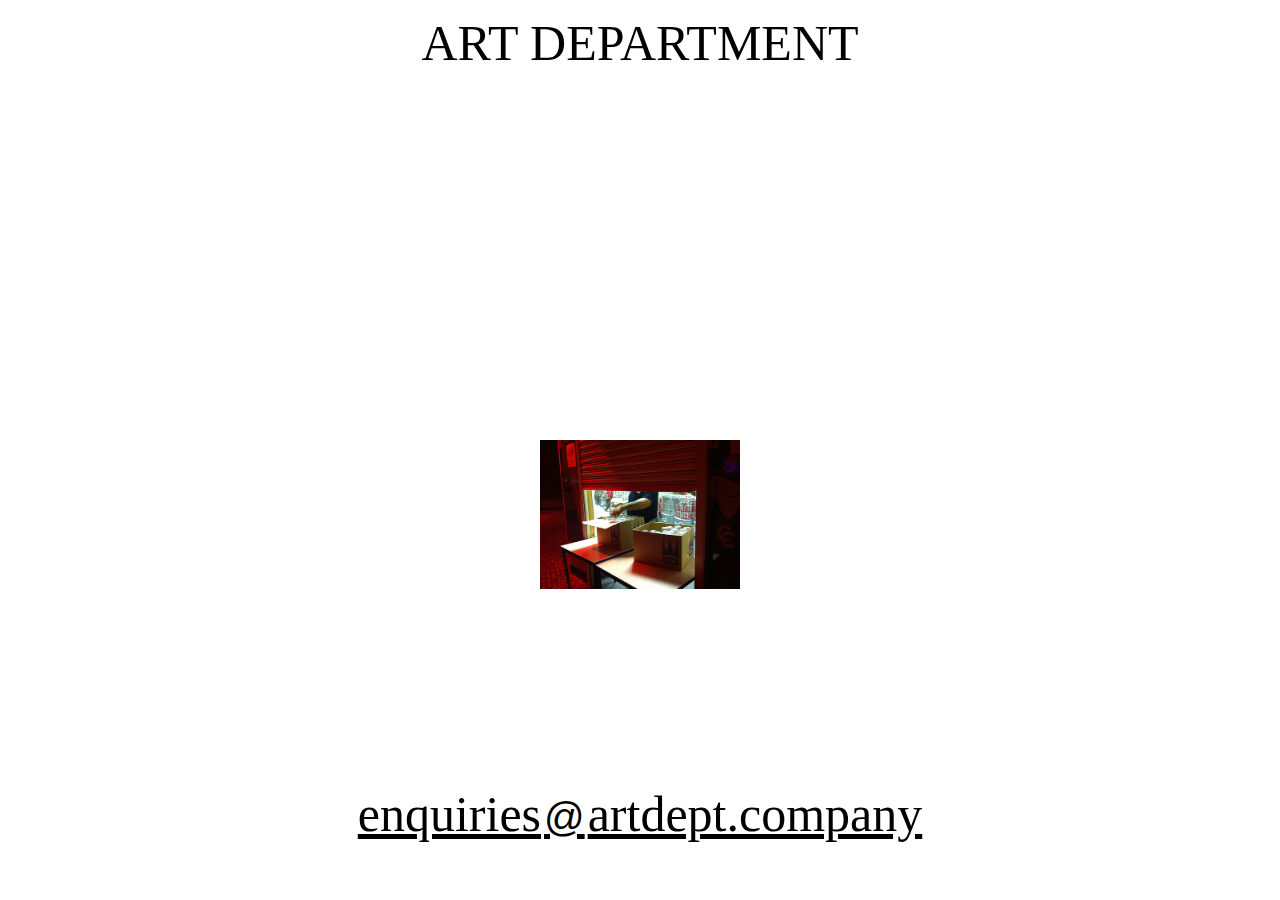
==== index.html @ 1e925c81 "updates GSAP files" ====
<!DOCTYPE html>
<html lang="en">
  <head>
    <title>Art Department</title>

    <meta charset="UTF-8">
    <meta name="viewport" content="width=device-width, initial-scale=1.0">
    <meta name="description" content="Art Department is an independent graphic design practice.">
    <meta name="author" content="Art Department / Chris Droom">

    <!-- <link rel="stylesheet" href="css/artdept.css"> -->
    <!-- <link rel="preconnect" href="https://fonts.googleapis.com"> -->
    <!-- <link rel="preconnect" href="https://fonts.gstatic.com" crossorigin> -->
    <!-- <link href="https://fonts.googleapis.com/css2?family=Inter:wght@400;600&family=Libre+Baskerville:ital@1&display=swap" rel="stylesheet">  -->

    <link rel="stylesheet" href="css/normalize.min.css">
    <link rel="stylesheet" href="css/splash.css">

    <link rel="icon" type="image/png" href="elements/16.png" sizes="16x16">
    <link rel="icon" type="image/png" href="elements/32.png" sizes="32x32">
    <link rel="icon" type="image/png" href="elements/96.png" sizes="96x96">

    <!-- 
    
    There was a time on the internet when
    you could view the source of any web-
    page and see how it was put together.

    The raw materials — HTML, CSS, and 
    sometimes Javascript — were not 
    obfuscated by modern build processes; 
    you could follow the logic, and the 
    more you saw of it, the more you 
    realised it wasn't code at all for 
    the most part, just a type of grammar.

    These workflow improvements had a 
    great effect on speed and production, 
    but in this advance, we lost the 
    ability for others to learn how the 
    web is made. Our client work makes 
    use of these advancements, but this 
    site will be kept as basic and 
    understandable as possible.

     ___   ___
    ((o)\,/(o))     
     \__ | __/    Education as a practice of freedom
      {_/'\_}
    
    -->
  </head>

  <body>
    <div class="grid">
      <h1 class="h1 uc">Art Department</h1>
      <div class="wrapper h1 uc">An experimental graphic design practice ✺ ✺ ✺ Publication and Identity design ✺ Digital and print ✺ for cultural, community, and justice groups ✺ ✺ ✺</div><img class="atp" src="images/atp.jpg"/><a class="h1" href="enquiries@artdept.company">enquiries<span class="mail">@</span>artdept.company</a>
    </div>

  <!-- JS -->
  <script src='js/gsap.js'></script>
  <script src='js/SplitText3.js'></script>
  <script src='js/ScrollTrigger.js'></script>
  <script src="js/splash.js"></script>

  <!-- Google Analytics -->
  <script async src="https://www.googletagmanager.com/gtag/js?id=G-QGBC90M7MN"></script>
  <script>
    window.dataLayer = window.dataLayer || [];
    function gtag(){dataLayer.push(arguments);}
    gtag('js', new Date());
    gtag('config', 'G-QGBC90M7MN');
  </script>


</body>
</html>
---- css/artdept.css ----
/* Base */

html{
  font-size: 18px;
  font-family: 'Inter', sans-serif;
  font-feature-settings: "case", "calt";
  font-weight: 400;
  line-height: 1.435em;
  color: black;
}

body,
h1, h2, h3,
p, ul, li, a, 
blockquote, cite{
  margin: 0;
  padding: 0;
}

p,
.h1, .h3,
.list-item, 
.quote, 
.cite {
  font-size: 1rem;
  font-weight: 400;
}


/* Layout */
.wrap {
  max-width: 520px;
  padding: 5rem 15% 2.5rem 15%;
}


/*@media screen and (max-width: 900px) {
  .wrap {
    padding: 4rem 4rem 3rem 4rem;
  }
}*/

@media screen and (max-width: 700px) {
  .wrap {
    padding: 2.5rem 3rem 2rem 3rem;
  }
}
@media screen and (max-width: 600px) {
  .wrap {
    padding: 1.65rem 2rem 1.5rem 2rem;
  }
}
@media screen and (max-width: 500px) {
  .wrap {
    padding: 0.8rem 1rem 0.8rem 1rem;
  }
  .h1{
    font-size: 1.3rem;
    line-height: 1.8rem;
  }
}

/* Vertical rhythm */

.header {
  margin: 0 0 5rem 0;
}
.footer {
  margin: 1rem 0 0 0;
}

@media screen and (max-width: 550px) {
  .footer{
    margin: 0 0 0 0;
  }
}

.cta{
  margin: 3.5rem 0 3.5rem 0;
  padding: 2rem 0 5rem 0;
}

@media screen and (max-width: 550px) {
  .cta{
    margin: 3.5rem 0 1.5rem 0;
    padding: 1rem 0 4rem 0;
  }
}


.p + .p{
  margin-top: 1em;
}

.p + .h3,
.list + .h3 {
  margin-top: 4rem;
}

.h3 + .list,
.h3 + .quote {
  margin-top: 2rem;
}  

.citation + .quote{
  margin-top: 1.5rem;
}

.quote + .citation{
  margin-top: 0.06rem;
}

.list .list-item + .list-item{
  padding-top: 1.5em;
}

img.editorial{
  margin-bottom: 1rem;
}

.end-mark{
  margin-top: 3.5rem;
}

/* Typestyles */

a, a:link {
  text-decoration: none;
  font-weight: inherit;
  font-size: inherit;
  color: black;
  background-image: -webkit-linear-gradient(top, transparent 90%, #ccc 0, #ccc 100%, transparent 0);
}

a:hover {
  color: red;
}

.citation{
  font-family: 'Libre Baskerville', serif;
  font-size: 0.7rem;
  display: block;
  opacity: 0.6;
}

.time{
  font-style: normal;
}

.h3, .fw600{
  font-weight: 600;
}

.footer p{
  font-size: 15px;
  line-height: 1.2rem;
}

/* Hanging or offset punctuation */

.list .list-item{
  list-style: none;
}

.list .list-item:before {
    content:url('line.svg');
    position: absolute;
    margin-left: -1.45rem;
    margin-top: -0.3rem;
    color: #999;
}

.quote:before {
    content: '\201C';
    position: absolute;
    margin-left: -0.45em; 
}
.quote:after {
    content: '\201D';
    margin-left: -0.25em; 
}

.tel:before{
  content:"+";
  position: absolute;
  margin-left: -0.7em;
}


/* Custom line-break */

.br-dt::before{
  content: "\a";
  white-space: pre;
}

@media screen and (max-width: 450px) {
  .br-dt::before{
    content: "";
  }
}



/* Stylings */

img.editorial{
  max-width: 300px;
}

img.rounded{
  border-radius: 2.5%;
}

.highlight{
  background: rgb(155,250,0);
  background: linear-gradient(148deg, rgba(155,250,0,0.4) 0%, rgba(155,250,0,0.1) 20%, rgba(155,250,0,0.25) 70%, rgba(155,250,0,0.2) 100%);
}

.cta{
  border-top: 1px solid rgba(0,0,0,0.25);
  border-bottom: 1px solid rgba(0,0,0,0.25);
}


::selection {
  /*background: linear-gradient(148deg, rgba(155,250,0,0.4) 0%, rgba(155,250,0,0.1) 20%, rgba(155,250,0,0.25) 70%, rgba(155,250,0,0.2) 100%);*/
background: rgba(155,250,0,0.22);
}
---- css/splash.css ----
.grid {
  height: 100vh;
  display: grid;
  grid-template-rows: 1fr 1fr 4fr 1fr;
}

img.atp {
  width: 200px;
  margin: auto;
}

.mail {
  font-family: arial;
  font-size: 40px;
  padding: 0 3px;
}

.uc {
  text-transform: uppercase;
}

.h1 {
  font-family: "TeX Gyre Heros Cn", serif;
  line-height: 55px;
  font-size: 50px;
  font-weight: 500;
  margin: 16px auto;
}

.wrapper {
  width: 100%;
  position: relative;
  border-top: 2px solid black;
  visibility: hidden;
  overflow: hidden;
  white-space: nowrap;
  margin: 0 auto;
}

a {
  color: #000;
  word-break: break-all;
}

a:hover {
  color: red;
}
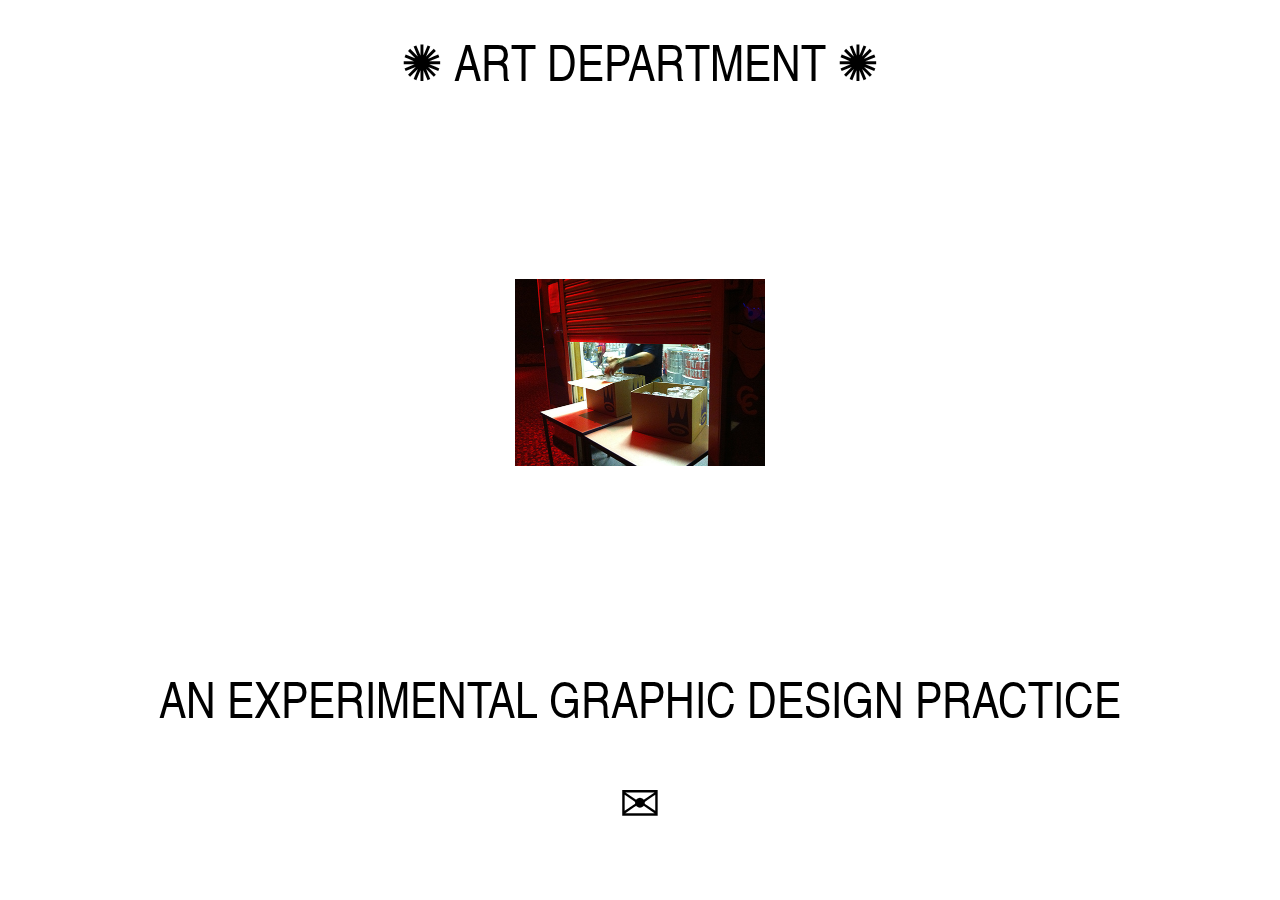
==== commit e23f4dd2: "add webfont" ====
--- a/index.html
+++ b/index.html
@@ -1,20 +1,17 @@
 <!DOCTYPE html>
-<html lang="en">
+<html xmlns="http://www.w3.org/1999/xhtml" xml:lang="en" lang="en">
   <head>
     <title>Art Department</title>
 
     <meta charset="UTF-8">
+    <meta http-equiv="Content-Type" content="text/html; charset=utf-8" />
     <meta name="viewport" content="width=device-width, initial-scale=1.0">
     <meta name="description" content="Art Department is an independent graphic design practice.">
     <meta name="author" content="Art Department / Chris Droom">
 
-    <!-- <link rel="stylesheet" href="css/artdept.css"> -->
-    <!-- <link rel="preconnect" href="https://fonts.googleapis.com"> -->
-    <!-- <link rel="preconnect" href="https://fonts.gstatic.com" crossorigin> -->
-    <!-- <link href="https://fonts.googleapis.com/css2?family=Inter:wght@400;600&family=Libre+Baskerville:ital@1&display=swap" rel="stylesheet">  -->
-
     <link rel="stylesheet" href="css/normalize.min.css">
     <link rel="stylesheet" href="css/splash.css">
+
 
     <link rel="icon" type="image/png" href="elements/16.png" sizes="16x16">
     <link rel="icon" type="image/png" href="elements/32.png" sizes="32x32">
@@ -53,15 +50,11 @@
 
   <body>
     <div class="grid">
-      <h1 class="h1 uc">Art Department</h1>
-      <div class="wrapper h1 uc">An experimental graphic design practice ✺ ✺ ✺ Publication and Identity design ✺ Digital and print ✺ for cultural, community, and justice groups ✺ ✺ ✺</div><img class="atp" src="images/atp.jpg"/><a class="h1" href="enquiries@artdept.company">enquiries<span class="mail">@</span>artdept.company</a>
+      <h1 class="text">✺ Art Department ✺</h1>
+      <img class="atp" src="images/atp.jpg"/>
+      <p class="text">An experimental graphic design practice</p>
+      <a class="mail" href="mailto:enquiries@artdept.company">✉</a>
     </div>
-
-  <!-- JS -->
-  <script src='js/gsap.js'></script>
-  <script src='js/SplitText3.js'></script>
-  <script src='js/ScrollTrigger.js'></script>
-  <script src="js/splash.js"></script>
 
   <!-- Google Analytics -->
   <script async src="https://www.googletagmanager.com/gtag/js?id=G-QGBC90M7MN"></script>
--- a/css/splash.css
+++ b/css/splash.css
@@ -1,47 +1,75 @@
+/* Layout */
+
+body{
+  padding: 0 40px;
+  }
+
+@media (max-width: 600px){
+  body{
+    padding: 0 20px;
+    }
+  }
+
 .grid {
   height: 100vh;
   display: grid;
-  grid-template-rows: 1fr 1fr 4fr 1fr;
-}
+  grid-template-rows: 1fr 4fr 1fr 1fr;
+  text-align: center;
+  }
+
+
+
+/* Images */
 
 img.atp {
-  width: 200px;
+  width: 250px;
   margin: auto;
 }
 
-.mail {
-  font-family: arial;
-  font-size: 40px;
-  padding: 0 3px;
+@media (max-width: 600px){
+  img.atp {
+    width: 200px;
+    }
+  }
+
+/* Text */
+
+@font-face {
+    font-family: 'tex_gyre_heros_cnregular';
+    src: url('../type/texgyreheroscn-regular-webfont.woff2') format('woff2'),
+         url('../type/texgyreheroscn-regular-webfont.woff') format('woff');
+    font-weight: normal;
+    font-style: normal;
 }
 
-.uc {
+.text {
+  font-family: 'tex_gyre_heros_cnregular', serif;
+  font-size: 50px;
+  font-weight: 500;
+  line-height: 55px;
   text-transform: uppercase;
 }
 
-.h1 {
-  font-family: "TeX Gyre Heros Cn", serif;
-  line-height: 55px;
-  font-size: 50px;
-  font-weight: 500;
-  margin: 16px auto;
+@media (max-width: 600px){
+    .text {
+      font-size: 40px;
+      line-height: 45px;
+    }
 }
 
-.wrapper {
-  width: 100%;
-  position: relative;
-  border-top: 2px solid black;
-  visibility: hidden;
-  overflow: hidden;
-  white-space: nowrap;
-  margin: 0 auto;
+@media (max-width: 400px){
+    .text {
+      font-size: 30px;
+      line-height: 35px;
+    }
 }
 
 a {
   color: #000;
-  word-break: break-all;
-}
+  text-decoration: none;
+  font-size: 50px;
 
+  }
 a:hover {
   color: red;
 }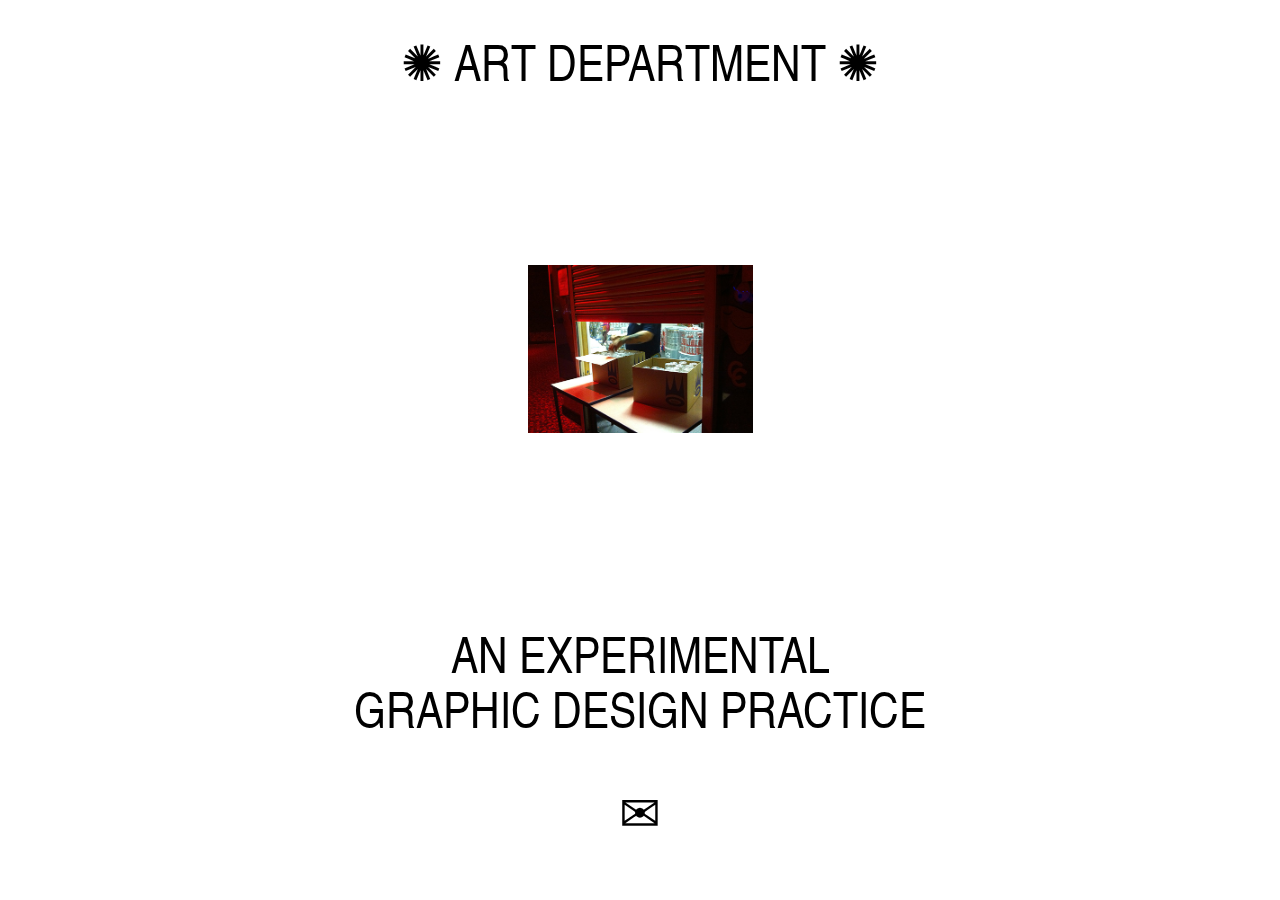
==== commit b893e44d: "adjusts scale" ====
--- a/index.html
+++ b/index.html
@@ -11,7 +11,6 @@
 
     <link rel="stylesheet" href="css/normalize.min.css">
     <link rel="stylesheet" href="css/splash.css">
-
 
     <link rel="icon" type="image/png" href="elements/16.png" sizes="16x16">
     <link rel="icon" type="image/png" href="elements/32.png" sizes="32x32">
@@ -40,6 +39,11 @@
     site will be kept as basic and 
     understandable as possible.
 
+    Type
+    - - - - -
+    Tex Gyre Heros
+    https://open-foundry.com/fonts/tex_gyre_heros_condensed_regular
+
      ___   ___
     ((o)\,/(o))     
      \__ | __/    Education as a practice of freedom
@@ -52,7 +56,7 @@
     <div class="grid">
       <h1 class="text">✺ Art Department ✺</h1>
       <img class="atp" src="images/atp.jpg"/>
-      <p class="text">An experimental graphic design practice</p>
+      <p class="text">An experimental <span class="br">graphic design practice</span></p>
       <a class="mail" href="mailto:enquiries@artdept.company">✉</a>
     </div>
 
@@ -65,6 +69,16 @@
     gtag('config', 'G-QGBC90M7MN');
   </script>
 
+  <!-- Mobile viewport adjust -->
+  <script>
+    let vh = window.innerHeight * 0.01;
+    document.documentElement.style.setProperty('--vh', `${vh}px`);
+
+    window.addEventListener('resize', () => {
+      let vh = window.innerHeight * 0.01;
+      document.documentElement.style.setProperty('--vh', `${vh}px`);
+    });
+  </script>
 
 </body>
 </html>
--- a/css/splash.css
+++ b/css/splash.css
@@ -3,6 +3,7 @@
 body{
   padding: 0 40px;
   }
+
 
 @media (max-width: 600px){
   body{
@@ -12,23 +13,22 @@
 
 .grid {
   height: 100vh;
+  height: calc(var(--vh, 1vh) * 100);
   display: grid;
   grid-template-rows: 1fr 4fr 1fr 1fr;
   text-align: center;
   }
 
-
-
 /* Images */
 
 img.atp {
-  width: 250px;
+  width: 225px;
   margin: auto;
 }
 
 @media (max-width: 600px){
   img.atp {
-    width: 200px;
+    width: 180px;
     }
   }
 
@@ -59,9 +59,16 @@
 
 @media (max-width: 400px){
     .text {
-      font-size: 30px;
-      line-height: 35px;
+      font-size: 35px;
+      line-height: 40px;
     }
+}
+
+@media (min-width: 600px){
+  .br{
+    /*background: yellow;*/
+    display: block;
+  }
 }
 
 a {
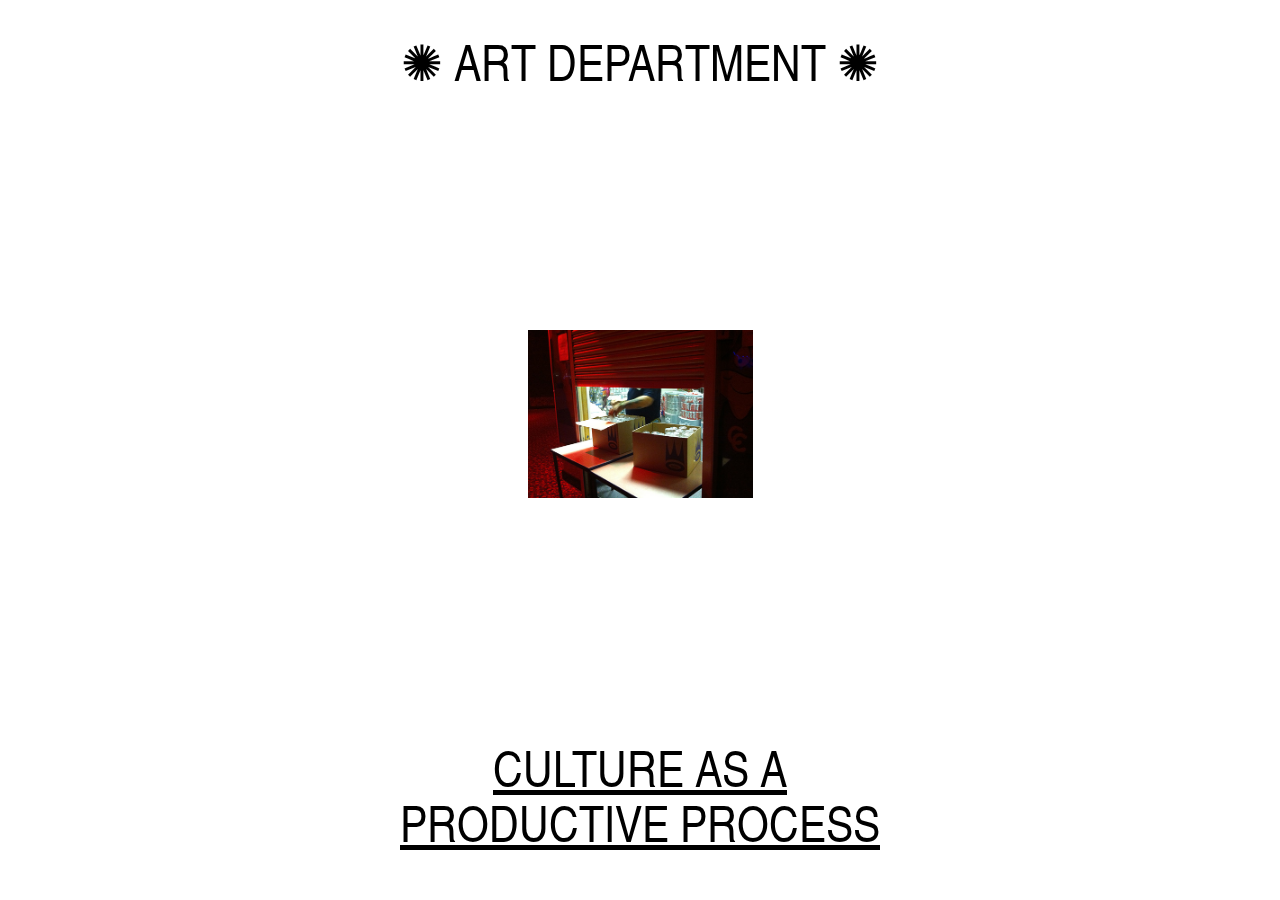
==== commit 0103cdab: "updates CTA and messaging" ====
--- a/index.html
+++ b/index.html
@@ -56,8 +56,8 @@
     <div class="grid">
       <h1 class="text">✺ Art Department ✺</h1>
       <img class="atp" src="images/atp.jpg"/>
-      <p class="text">An experimental <span class="br">graphic design practice</span></p>
-      <a class="mail" href="mailto:enquiries@artdept.company">✉</a>
+      <p class="text"><a href="https://artdeptcompany.medium.com/art-department-manifesto-cf983c91c194">Culture as a <span class="br">productive process</span></a></p>
+      <!-- <a class="mail" href="mailto:enquiries@artdept.company">✉</a> -->
     </div>
 
   <!-- Google Analytics -->
--- a/css/splash.css
+++ b/css/splash.css
@@ -15,7 +15,7 @@
   height: 100vh;
   height: calc(var(--vh, 1vh) * 100);
   display: grid;
-  grid-template-rows: 1fr 4fr 1fr 1fr;
+  grid-template-rows: 1fr 4fr 1fr;
   text-align: center;
   }
 
@@ -73,8 +73,8 @@
 
 a {
   color: #000;
-  text-decoration: none;
-  font-size: 50px;
+  /*text-decoration: none;*/
+  /*font-size: 50px;*/
 
   }
 a:hover {
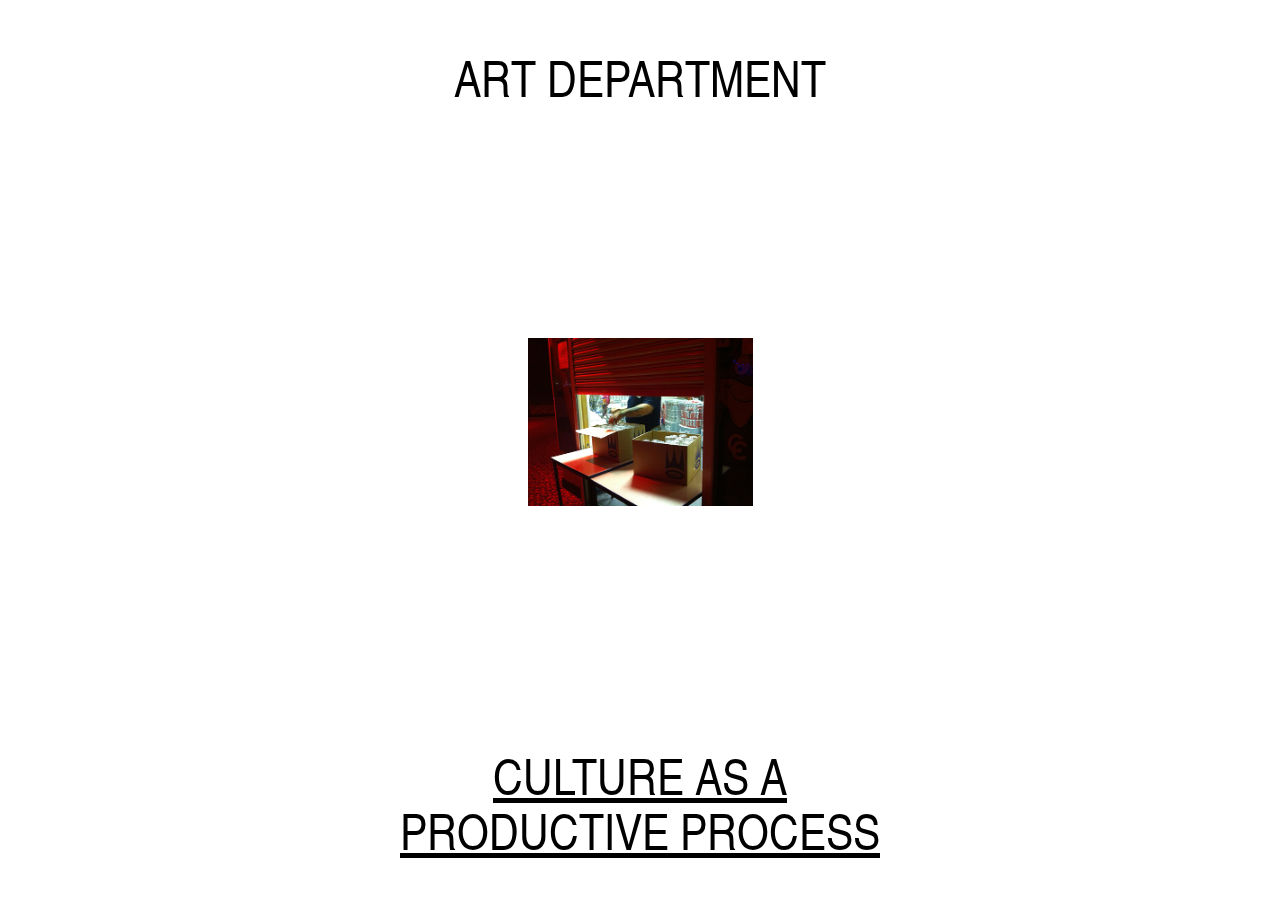
==== commit ba388386: "updates statement URL" ====
--- a/index.html
+++ b/index.html
@@ -9,7 +9,7 @@
     <meta name="description" content="Art Department is an independent graphic design practice.">
     <meta name="author" content="Art Department / Chris Droom">
 
-    <link rel="stylesheet" href="css/normalize.min.css">
+    <!-- <link rel="stylesheet" href="css/normalize.min.css"> -->
     <link rel="stylesheet" href="css/splash.css">
 
     <link rel="icon" type="image/png" href="elements/16.png" sizes="16x16">
@@ -54,9 +54,27 @@
 
   <body>
     <div class="grid">
-      <h1 class="text">✺ Art Department ✺</h1>
+
+      <div class="flex">
+
+        <div>
+          <svg class="sun" viewBox="0 0 258 257" fill="none" xmlns="http://www.w3.org/2000/svg"><path d="M118.52 256.896H139.64L134.008 155.52L168.504 251.264L187.512 243.52L143.864 151.296L212.152 227.328L226.936 211.84L151.608 144.256L243.128 187.904L251.576 168.192L155.128 134.4L257.208 139.328V118.208L155.128 123.84L251.576 89.344L243.128 70.336L151.608 113.984L226.936 45.696L212.152 30.912L143.864 106.24L187.512 14.72L168.504 6.272L134.008 102.016L139.64 0.640015H118.52L123.448 102.72L89.656 6.272L69.944 14.72L113.592 106.24L46.008 30.912L30.52 45.696L106.552 113.984L14.328 70.336L6.584 89.344L102.328 123.84L0.952003 118.208V139.328L102.328 134.4L6.584 168.192L14.328 187.904L106.552 144.256L30.52 211.84L46.008 227.328L113.592 151.296L69.944 243.52L89.656 251.264L123.448 155.52L118.52 256.896Z" fill="black"/></svg>
+        </div>
+
+        <div class="title">
+          <h1 class="text">Art Department</h1>
+        </div>
+
+        <div>
+          <svg class="sun" viewBox="0 0 258 257" fill="none" xmlns="http://www.w3.org/2000/svg"><path d="M118.52 256.896H139.64L134.008 155.52L168.504 251.264L187.512 243.52L143.864 151.296L212.152 227.328L226.936 211.84L151.608 144.256L243.128 187.904L251.576 168.192L155.128 134.4L257.208 139.328V118.208L155.128 123.84L251.576 89.344L243.128 70.336L151.608 113.984L226.936 45.696L212.152 30.912L143.864 106.24L187.512 14.72L168.504 6.272L134.008 102.016L139.64 0.640015H118.52L123.448 102.72L89.656 6.272L69.944 14.72L113.592 106.24L46.008 30.912L30.52 45.696L106.552 113.984L14.328 70.336L6.584 89.344L102.328 123.84L0.952003 118.208V139.328L102.328 134.4L6.584 168.192L14.328 187.904L106.552 144.256L30.52 211.84L46.008 227.328L113.592 151.296L69.944 243.52L89.656 251.264L123.448 155.52L118.52 256.896Z" fill="black"/></svg>
+        </div>
+
+
+      </div>
+
+
       <img class="atp" src="images/atp.jpg"/>
-      <p class="text"><a href="https://artdeptcompany.medium.com/art-department-manifesto-cf983c91c194">Culture as a <span class="br">productive process</span></a></p>
+      <p class="text"><a href="https://chrisdroom.medium.com/art-department-is-a-graphic-design-practice-and-imprint-based-in-london-b59d7f12ddd9">Culture as a <span class="br">productive process</span></a></p>
       <!-- <a class="mail" href="mailto:enquiries@artdept.company">✉</a> -->
     </div>
 
--- a/css/splash.css
+++ b/css/splash.css
@@ -1,10 +1,7 @@
 /* Layout */
-
 body{
   padding: 0 40px;
   }
-
-
 @media (max-width: 600px){
   body{
     padding: 0 20px;
@@ -20,7 +17,6 @@
   }
 
 /* Images */
-
 img.atp {
   width: 225px;
   margin: auto;
@@ -31,6 +27,54 @@
     width: 180px;
     }
   }
+
+.flex{
+  display: flex;
+  /*width: 100vw;*/
+  /*outline: 1px solid red;*/
+  vertical-align: middle;
+  align-items: center;
+  /*justify-content: center;*/
+
+}
+
+.flex div{
+  /*outline: 1px solid red;*/
+  /*vertical-align: middle;*/
+}
+
+.flex .title{
+  flex-grow: 5;
+  /*outline: 1px solid red;*/
+}
+
+.flex svg.sun{
+  max-width: 60px;
+  margin: 0 10px
+  /*flex-grow: 4;*/
+}
+
+.flex .h1{
+  /*flex-grow: 4;*/
+  /*text-align: center;*/
+}
+
+.sun {
+  animation-name: loader;
+  animation-duration: 2.5s;
+  animation-iteration-count: infinite;
+  animation-timing-function: linear;
+}
+
+@keyframes loader {
+  0% {
+    rotate: 0deg;
+  }
+  100% {
+    rotate: 180deg;
+  }
+}
+
 
 /* Text */
 
@@ -57,10 +101,17 @@
     }
 }
 
-@media (max-width: 400px){
+/*@media (max-width: 400px){
     .text {
       font-size: 35px;
       line-height: 40px;
+    }
+}*/
+
+@media (max-width: 400px){
+    .text {
+      font-size: 30px;
+      line-height: 32px;
     }
 }
 
@@ -75,7 +126,6 @@
   color: #000;
   /*text-decoration: none;*/
   /*font-size: 50px;*/
-
   }
 a:hover {
   color: red;
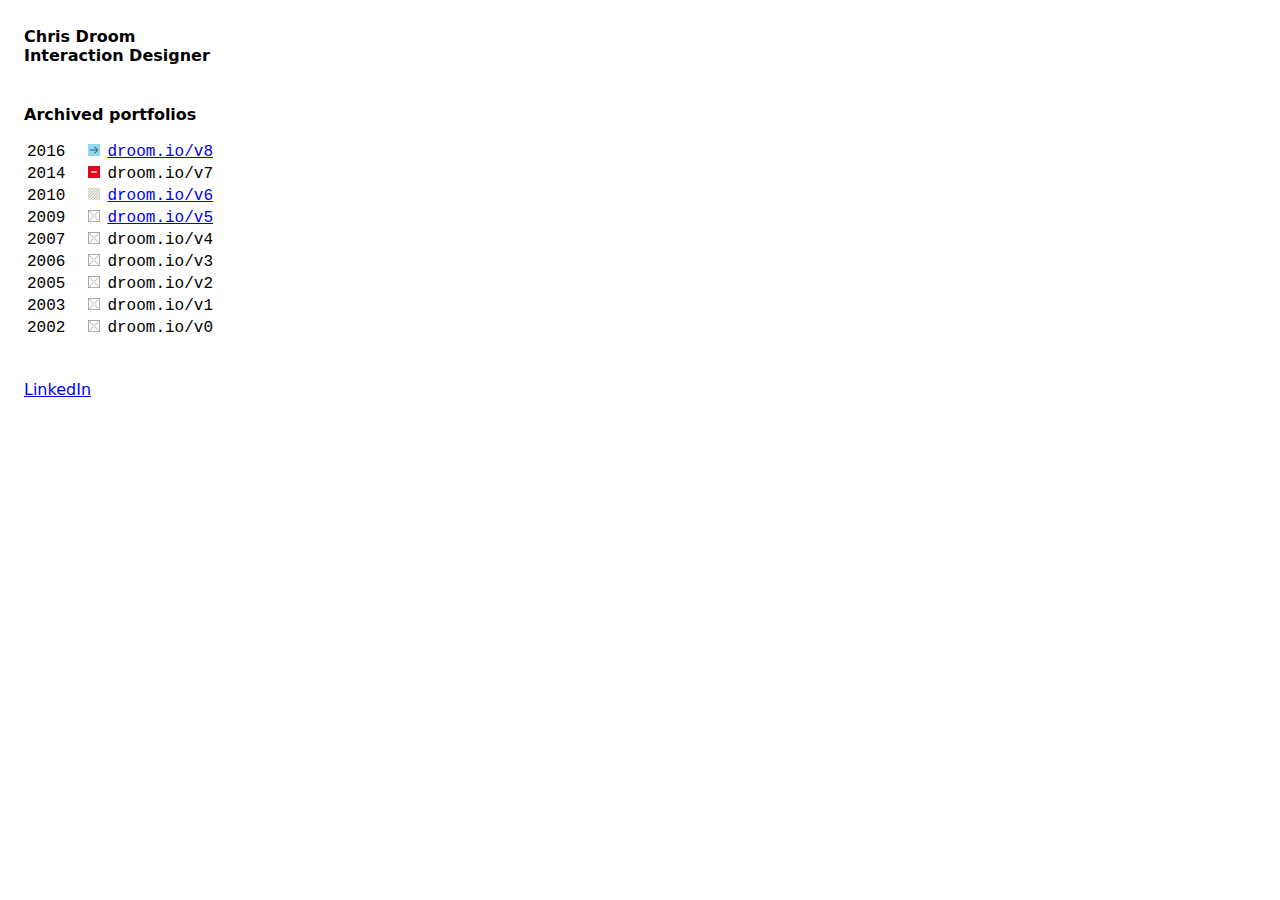
==== commit 517ec847: "init" ====
--- a/index.html
+++ b/index.html
@@ -1,102 +1,75 @@
 <!DOCTYPE html>
-<html xmlns="http://www.w3.org/1999/xhtml" xml:lang="en" lang="en">
-  <head>
-    <title>Art Department</title>
-
-    <meta charset="UTF-8">
-    <meta http-equiv="Content-Type" content="text/html; charset=utf-8" />
-    <meta name="viewport" content="width=device-width, initial-scale=1.0">
-    <meta name="description" content="Art Department is an independent graphic design practice.">
-    <meta name="author" content="Art Department / Chris Droom">
-
-    <!-- <link rel="stylesheet" href="css/normalize.min.css"> -->
-    <link rel="stylesheet" href="css/splash.css">
-
-    <link rel="icon" type="image/png" href="elements/16.png" sizes="16x16">
-    <link rel="icon" type="image/png" href="elements/32.png" sizes="32x32">
-    <link rel="icon" type="image/png" href="elements/96.png" sizes="96x96">
-
-    <!-- 
-    
-    There was a time on the internet when
-    you could view the source of any web-
-    page and see how it was put together.
-
-    The raw materials — HTML, CSS, and 
-    sometimes Javascript — were not 
-    obfuscated by modern build processes; 
-    you could follow the logic, and the 
-    more you saw of it, the more you 
-    realised it wasn't code at all for 
-    the most part, just a type of grammar.
-
-    These workflow improvements had a 
-    great effect on speed and production, 
-    but in this advance, we lost the 
-    ability for others to learn how the 
-    web is made. Our client work makes 
-    use of these advancements, but this 
-    site will be kept as basic and 
-    understandable as possible.
-
-    Type
-    - - - - -
-    Tex Gyre Heros
-    https://open-foundry.com/fonts/tex_gyre_heros_condensed_regular
-
+<html lang="en" >
+<head>
+  <meta charset="UTF-8">
+  <title>Chris Droom, Interaction Designer</title>
+  <meta http-equiv="Content-Type" content="text/html; charset=utf-8" />
+  <meta name="viewport" content="width=device-width, initial-scale=1.0">
+  <meta name="description" content="">
+  <meta name="author" content="Chris Droom">
+  <link rel="stylesheet" href="style.css">
+  <!-- 
      ___   ___
     ((o)\,/(o))     
      \__ | __/    Education as a practice of freedom
       {_/'\_}
-    
-    -->
-  </head>
 
-  <body>
-    <div class="grid">
+  -->
 
-      <div class="flex">
+</head>
+<body>
 
-        <div>
-          <svg class="sun" viewBox="0 0 258 257" fill="none" xmlns="http://www.w3.org/2000/svg"><path d="M118.52 256.896H139.64L134.008 155.52L168.504 251.264L187.512 243.52L143.864 151.296L212.152 227.328L226.936 211.84L151.608 144.256L243.128 187.904L251.576 168.192L155.128 134.4L257.208 139.328V118.208L155.128 123.84L251.576 89.344L243.128 70.336L151.608 113.984L226.936 45.696L212.152 30.912L143.864 106.24L187.512 14.72L168.504 6.272L134.008 102.016L139.64 0.640015H118.52L123.448 102.72L89.656 6.272L69.944 14.72L113.592 106.24L46.008 30.912L30.52 45.696L106.552 113.984L14.328 70.336L6.584 89.344L102.328 123.84L0.952003 118.208V139.328L102.328 134.4L6.584 168.192L14.328 187.904L106.552 144.256L30.52 211.84L46.008 227.328L113.592 151.296L69.944 243.52L89.656 251.264L123.448 155.52L118.52 256.896Z" fill="black"/></svg>
-        </div>
-
-        <div class="title">
-          <h1 class="text">Art Department</h1>
-        </div>
-
-        <div>
-          <svg class="sun" viewBox="0 0 258 257" fill="none" xmlns="http://www.w3.org/2000/svg"><path d="M118.52 256.896H139.64L134.008 155.52L168.504 251.264L187.512 243.52L143.864 151.296L212.152 227.328L226.936 211.84L151.608 144.256L243.128 187.904L251.576 168.192L155.128 134.4L257.208 139.328V118.208L155.128 123.84L251.576 89.344L243.128 70.336L151.608 113.984L226.936 45.696L212.152 30.912L143.864 106.24L187.512 14.72L168.504 6.272L134.008 102.016L139.64 0.640015H118.52L123.448 102.72L89.656 6.272L69.944 14.72L113.592 106.24L46.008 30.912L30.52 45.696L106.552 113.984L14.328 70.336L6.584 89.344L102.328 123.84L0.952003 118.208V139.328L102.328 134.4L6.584 168.192L14.328 187.904L106.552 144.256L30.52 211.84L46.008 227.328L113.592 151.296L69.944 243.52L89.656 251.264L123.448 155.52L118.52 256.896Z" fill="black"/></svg>
-        </div>
-
-
-      </div>
-
-
-      <img class="atp" src="images/atp.jpg"/>
-      <p class="text"><a href="https://chrisdroom.medium.com/art-department-is-a-graphic-design-practice-and-imprint-based-in-london-b59d7f12ddd9">Culture as a <span class="br">productive process</span></a></p>
-      <!-- <a class="mail" href="mailto:enquiries@artdept.company">✉</a> -->
-    </div>
-
-  <!-- Google Analytics -->
-  <script async src="https://www.googletagmanager.com/gtag/js?id=G-QGBC90M7MN"></script>
-  <script>
-    window.dataLayer = window.dataLayer || [];
-    function gtag(){dataLayer.push(arguments);}
-    gtag('js', new Date());
-    gtag('config', 'G-QGBC90M7MN');
-  </script>
-
-  <!-- Mobile viewport adjust -->
-  <script>
-    let vh = window.innerHeight * 0.01;
-    document.documentElement.style.setProperty('--vh', `${vh}px`);
-
-    window.addEventListener('resize', () => {
-      let vh = window.innerHeight * 0.01;
-      document.documentElement.style.setProperty('--vh', `${vh}px`);
-    });
-  </script>
-
+<h1>
+   Chris Droom<br/>Interaction Designer</h1>
+<h3>Archived portfolios</h3>
+<table>
+  <tr>
+    <td>2016</td>
+    <td><img src="icon/v8.png"></td>
+    <td><a href="v8/">droom.io/v8</a></td>
+  </tr>
+  <tr>
+    <td>2014</td>
+    <td><img src="icon/v7.png"></td>
+    <td>droom.io/v7</td>
+  </tr>
+  <tr>
+    <td>2010</td>
+    <td><img src="icon/v6.png"></td>
+    <td><a href="v6/">droom.io/v6</a></td>
+  </tr>
+  <tr>
+    <td>2009</td>
+    <td><img src="icon/v5.png"></td>
+    <td><a href="v6/">droom.io/v5</a></td>
+  </tr>
+  <tr>
+    <td>2007</td>
+    <td><img src="icon/v5.png"></td>
+    <td>droom.io/v4</td>
+  </tr>
+  <tr>
+    <td>2006</td>
+    <td><img src="icon/v5.png"></td>
+    <td>droom.io/v3</td>
+  </tr>
+  <tr>
+    <td>2005</td>
+    <td><img src="icon/v5.png"></td>
+    <td>droom.io/v2</td>
+  </tr>
+  <tr>
+    <td>2003</td>
+    <td><img src="icon/v5.png"></td>
+    <td>droom.io/v1</td>
+  </tr>
+  <tr>
+    <td>2002</td>
+    <td><img src="icon/v5.png"></td>
+    <td>droom.io/v0</td>
+  </tr>
+</table>
+<p class="twitter"><a href="https://www.linkedin.com/in/chrisdroom/">LinkedIn</p>
+  
 </body>
 </html>
--- a/style.css
+++ b/style.css
@@ -0,0 +1,33 @@
+body{
+	padding: 8px 12px;
+	margin: 8px 12px;
+}
+
+h1, h2, h3, p{
+	font-size: 16px;
+	font-family: system-ui, "Segoe UI", Roboto, Helvetica, Arial, sans-serif, "Apple Color Emoji", "Segoe UI Emoji", "Segoe UI Symbol";
+}
+
+td{
+	font-size: 16px;
+	font-family: ui-monospace, Menlo, Monaco, "Cascadia Mono", "Segoe UI Mono", "Roboto Mono", "Oxygen Mono", "Ubuntu Monospace", "Source Code Pro", "Fira Mono", "Droid Sans Mono", "Courier New", monospace;
+}
+
+td img{
+	width: 12px;
+}
+
+td:nth-child(1){
+	padding-right: 20px;
+}
+td:nth-child(2){
+	padding-right: 4px;
+}
+
+h1 + h3{
+	margin-top: 40px;
+}
+
+p.twitter{
+	margin-top: 40px; 
+}